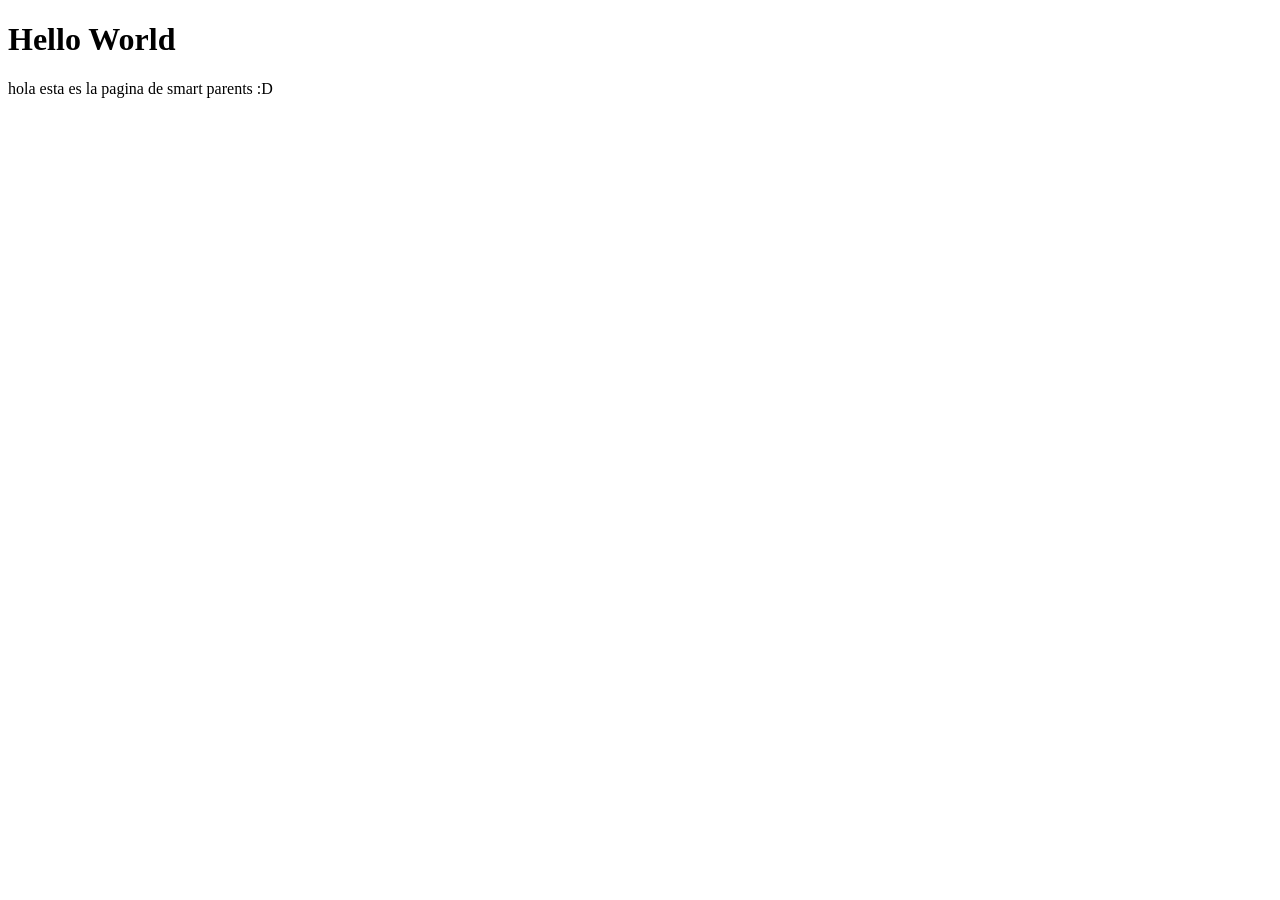
==== index.html @ 6d7f011e "se quitó el footer" ====
<!DOCTYPE html>
<html lang="en">
<head>
    <meta charset="UTF-8">
    <meta name="viewport" content="width=device-width, initial-scale=1.0">
    <title>Smart Parents - Home</title>
</head>
<body>
    <header>
        <h1>Hello World</h1>
        <p>hola esta es la pagina de smart parents :D</p>
    </header>
</body>
</html>
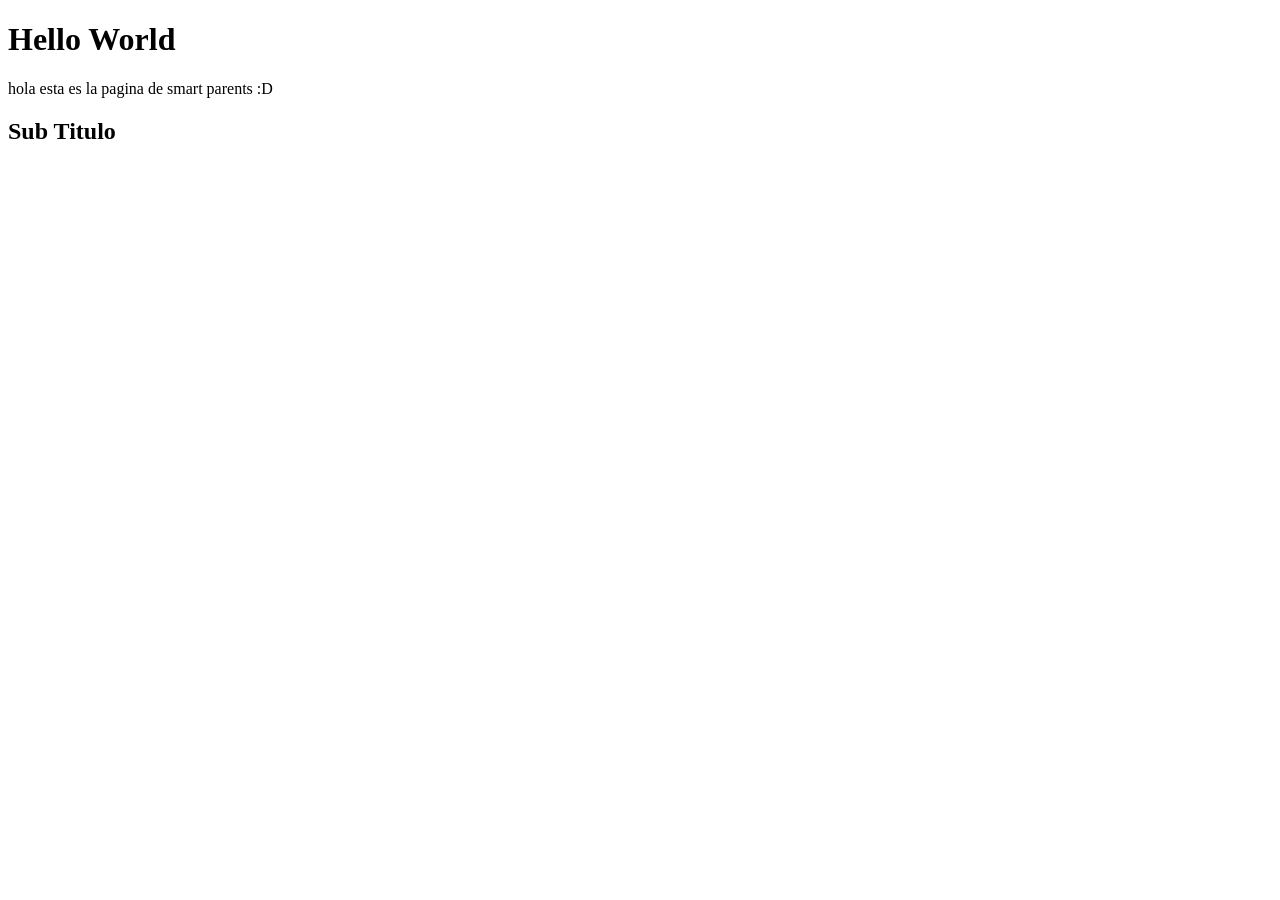
==== commit 2e61e2de: "se añadio un subtitulo" ====
--- a/index.html
+++ b/index.html
@@ -9,6 +9,7 @@
     <header>
         <h1>Hello World</h1>
         <p>hola esta es la pagina de smart parents :D</p>
+        <h2>Sub Titulo</h2>
     </header>
 </body>
 </html>
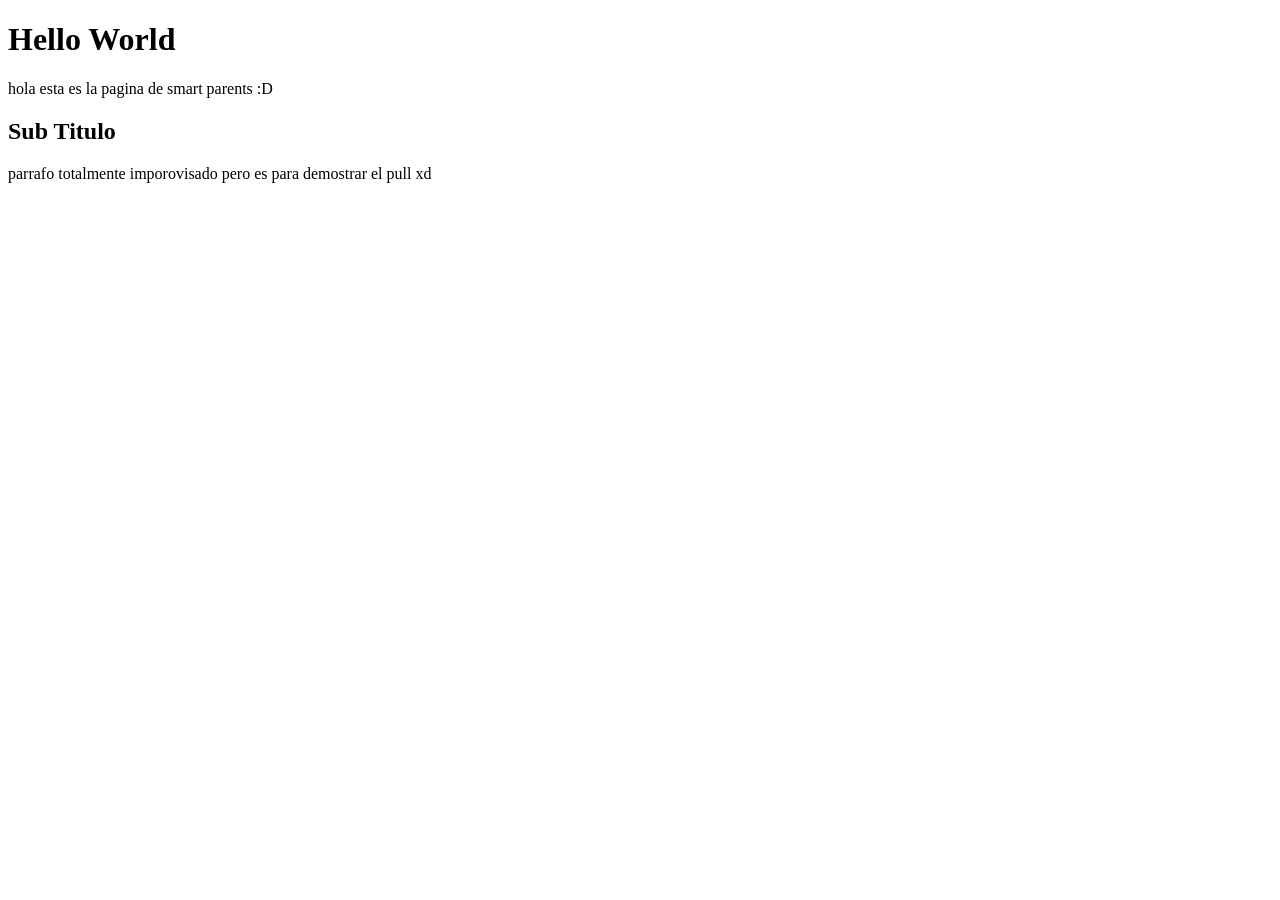
==== commit 8dc9fb1e: "se añadio un parrafo" ====
--- a/index.html
+++ b/index.html
@@ -10,6 +10,7 @@
         <h1>Hello World</h1>
         <p>hola esta es la pagina de smart parents :D</p>
         <h2>Sub Titulo</h2>
+        <p>parrafo totalmente imporovisado pero es para demostrar el pull xd</p>
     </header>
 </body>
 </html>
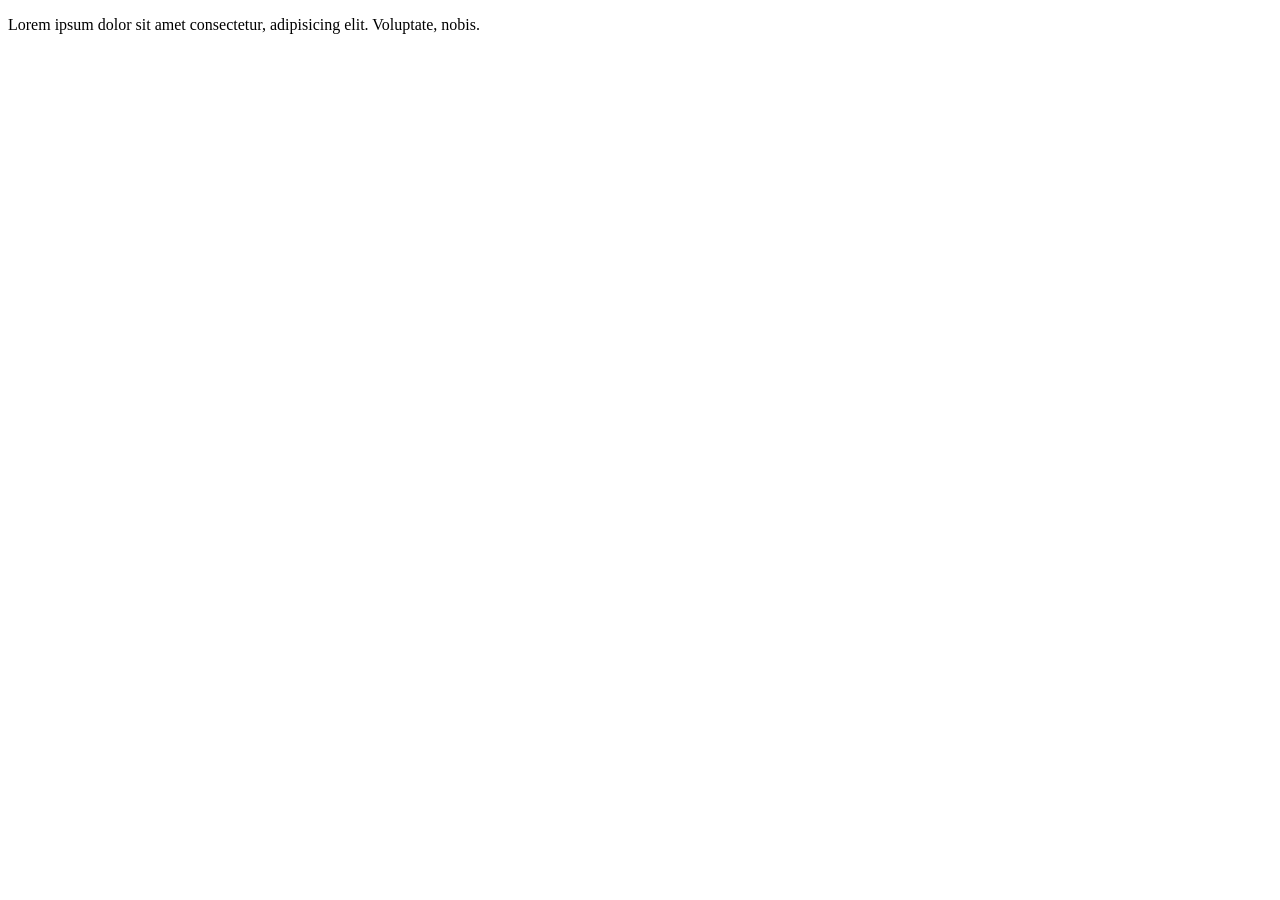
==== commit b6045b9d: "inicio de estructura de paleta de colres y organizacion del proyecto" ====
--- a/index.html
+++ b/index.html
@@ -3,14 +3,9 @@
 <head>
     <meta charset="UTF-8">
     <meta name="viewport" content="width=device-width, initial-scale=1.0">
-    <title>Smart Parents - Home</title>
+    <title>Document</title>
 </head>
 <body>
-    <header>
-        <h1>Hello World</h1>
-        <p>hola esta es la pagina de smart parents :D</p>
-        <h2>Sub Titulo</h2>
-        <p>parrafo totalmente imporovisado pero es para demostrar el pull xd</p>
-    </header>
+    <p>Lorem ipsum dolor sit amet consectetur, adipisicing elit. Voluptate, nobis.</p>
 </body>
-</html>
+</html>
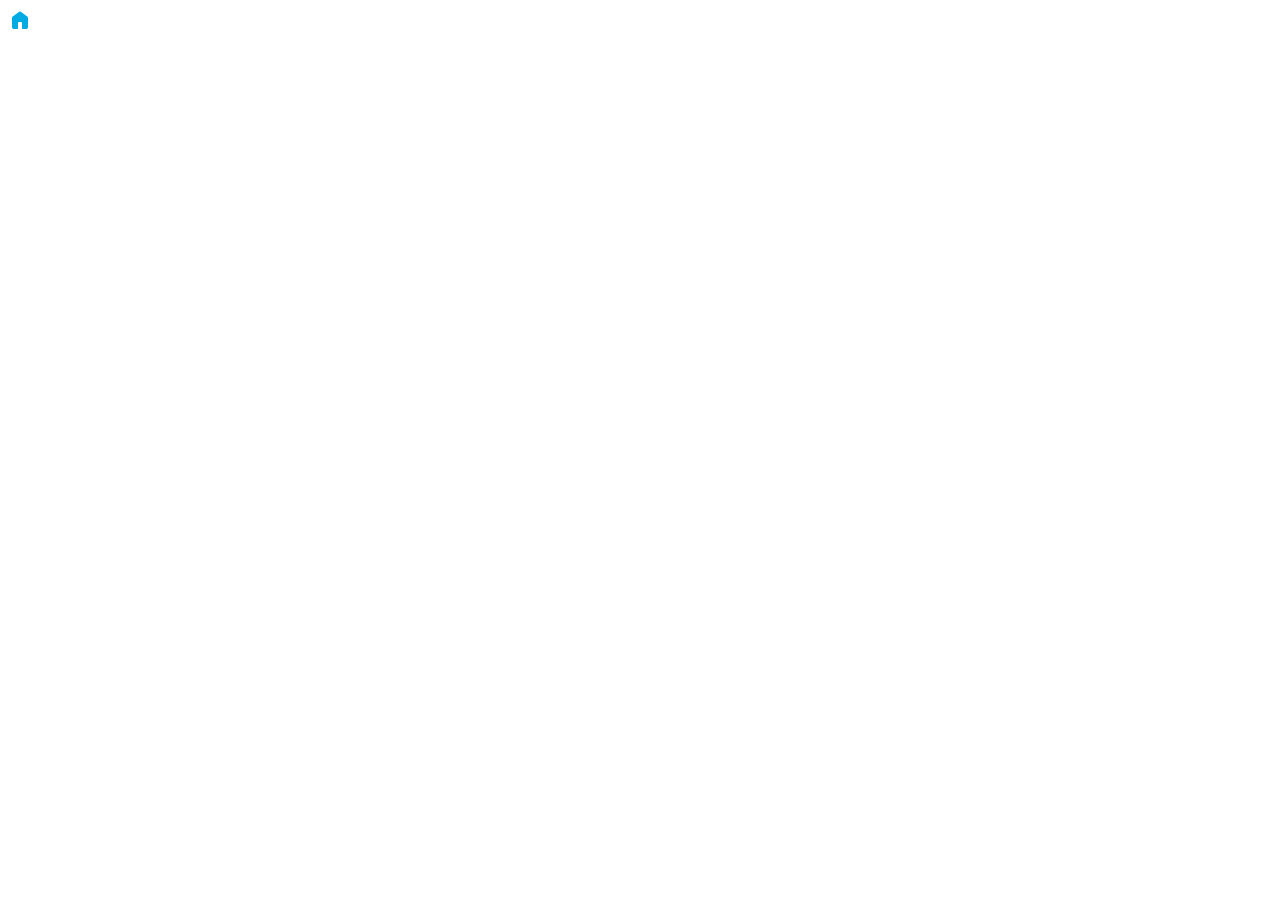
==== commit 03950667: "haciendo header" ====
--- a/index.html
+++ b/index.html
@@ -6,6 +6,8 @@
     <title>Document</title>
 </head>
 <body>
-    <p>Lorem ipsum dolor sit amet consectetur, adipisicing elit. Voluptate, nobis.</p>
+    <header>
+        <img src="/assets/img/home_24dp_00ABE4_FILL1_wght400_GRAD0_opsz24.svg" alt="Home">
+    </header>
 </body>
 </html>
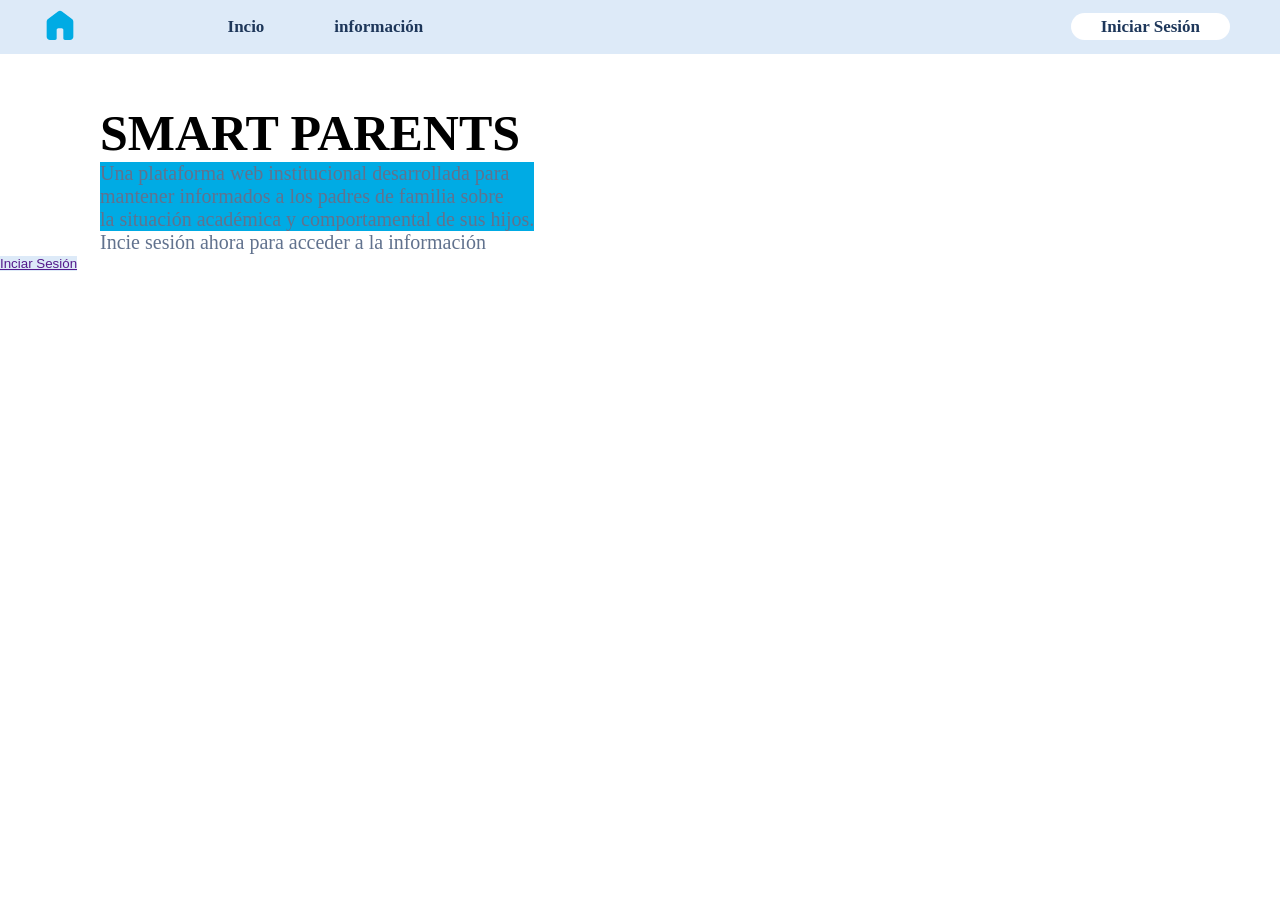
==== commit 9701f56e: "haciendo el index" ====
--- a/index.html
+++ b/index.html
@@ -4,10 +4,43 @@
     <meta charset="UTF-8">
     <meta name="viewport" content="width=device-width, initial-scale=1.0">
     <title>Document</title>
+    <link rel="stylesheet" href="assets/css/style.css">
 </head>
 <body>
     <header>
-        <img src="/assets/img/home_24dp_00ABE4_FILL1_wght400_GRAD0_opsz24.svg" alt="Home">
+        <div>
+            <img src="assets/img/home_24dp_00ABE4_FILL1_wght400_GRAD0_opsz24.svg" alt="Logo Incio" class="header__logo">
+            <a href="index.html"></a>
+        </div>
+        <nav>
+            <ul>
+                <li>
+                    <button>
+                        <a href="index.html">Incio</a>
+                    </button>
+                </li>
+                <li>
+                    <button>
+                        <a href="views/informacion.html">información</a>
+                    </button>
+                </li>
+            </ul>
+        </nav>
+        <button class="header__btn_login">
+            <a href="">Iniciar Sesión</a>
+        </button>
     </header>
+    <main>
+        <section>
+            <div class="main__texto_principal">
+                <h1 class="main__titulo_principal_index">SMART PARENTS</h1>
+                <p class="main__descripcion_principal">Una plataforma web institucional desarrollada para <br> mantener informados a los padres de familia sobre <br> la situación académica y comportamental de sus hijos.</p>
+                <p class="main__descripcion_login">Incie sesión ahora para acceder a la información</p>
+            </div>
+            <button>
+                <a href="">Inciar Sesión</a>
+            </button>
+        </section>
+    </main>
 </body>
 </html>
--- a/assets/css/style.css
+++ b/assets/css/style.css
@@ -0,0 +1,109 @@
+* {
+    padding: 0px;
+    margin: 0px;
+    box-sizing: border-box;
+}
+/* === VARIABLES === */
+
+:root {
+    /* Paleta de Colores */
+    --color-bg: #ffffff; /* Color para el fondo de las paginas, botones secundarios, texto de botones, etc */
+    --color-header: #ddeaf8; /* Color para el header de la pagina y alguna otra cosa que requiera un tono mas claro */
+    --color-btn-primary: #00abe4; /* Color para los botonoes primarios */
+    --color-btn-primario-hover: #2373ff; /* Color para cuando el boton primario tiene el cursor encima */
+    --color-heading: #1e375a; /* Color para toda clase de titulos, palabras con resalte o que requieran que esten mas oscuras */
+    --color-text-base: #61728e; /* Color para los textos */
+    --color-text-btn-hover: #2364d2; /* Color para el texto de un boton cuando el cursor este por arriba del boton */
+}
+
+/* === GENERAL === */
+
+h1 {
+    font-family: 'Poppins';
+    font-size: 50px;
+}
+
+p {
+    font-family: 'Poppins';
+    color: var(--color-text-base);
+    font-size: 20px;
+}
+
+/* === HEADER === */
+    header {
+        background-color: var(--color-header);
+        display: flex;
+        justify-content: space-between;
+        align-items: center;
+        padding-bottom: 5px;
+        padding-top: 5px;
+    }
+
+    .header__logo {
+        cursor: pointer; /* Cambia el cursor para hacer click */
+        width: 40px;
+        height: auto;
+        margin-left: 40px;
+    }
+
+    nav ul {
+        list-style: none;
+        display: flex;
+        justify-content: center;
+        gap: 70px; /* Espacio entre items */
+        padding-right: 500px;
+    }
+
+    nav ul li {
+        text-decoration: none;
+    }
+
+    nav ul li a {
+        text-decoration: none;
+        color: var(--color-heading);
+        font-weight: bold;
+        font-size: 17px;
+        font-family: 'Poppins';
+    }
+
+    nav ul li a:hover {
+        color: var(--color-text-btn-hover);
+    }
+
+    button {
+        border: none;
+        background-color: var(--color-header);
+    }
+
+    /* === LOGIN BTN === */
+        .header__btn_login a {
+            font-family: 'Poppins';
+            text-decoration: none;
+            background-color: white;
+            margin-right: 50px;
+            color: var(--color-heading);
+            font-size: 17px;
+            font-weight: bold;
+            padding-left: 30px;
+            padding-right: 30px;
+            padding-bottom: 2%;
+            padding-top: 2%;
+            border-radius: 100px; /* borde redondeado */
+        }
+
+        .header__btn_login a:hover {
+            font-family: 'Poppins';
+            color: var(--color-text-btn-hover);
+        }
+
+/* === HEADER === */
+
+.main__texto_principal {
+    margin-left:100px;
+    margin-top: 50px;
+}
+.main__descripcion_principal {
+    display: inline-block; /* Hace que la caja del texto se ajuste al texto */
+    background-color: #00abe4;
+}
+/* === MAIN === */
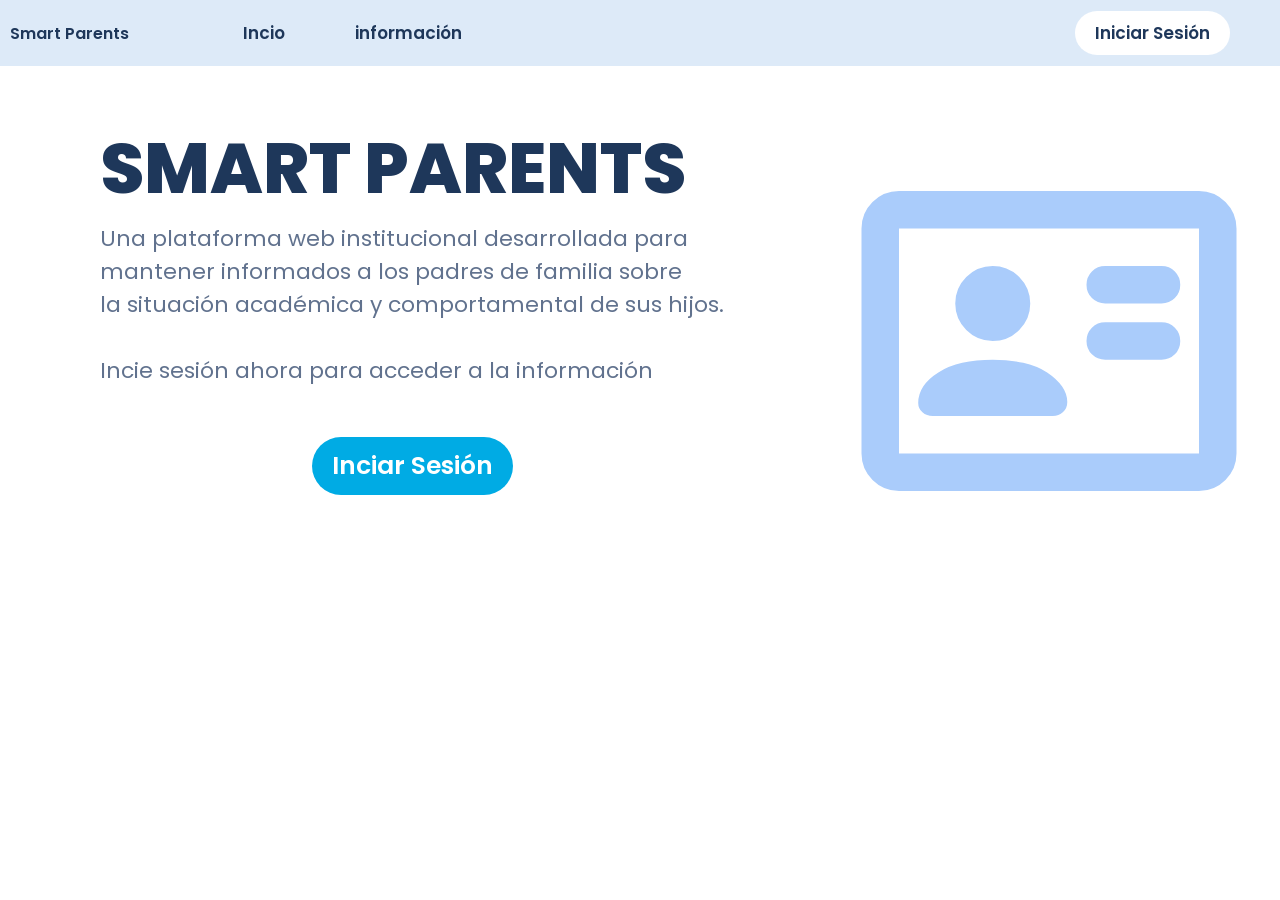
==== commit b3729dc0: "cambios en el index" ====
--- a/index.html
+++ b/index.html
@@ -4,13 +4,15 @@
     <meta charset="UTF-8">
     <meta name="viewport" content="width=device-width, initial-scale=1.0">
     <title>Document</title>
-    <link rel="stylesheet" href="assets/css/style.css">
+    <link rel="stylesheet" href="assets/css/style.css"> <!-- Conecta el CSS-->
+    <link rel="preconnect" href="https://fonts.googleapis.com"> <!-- Conecta la fuente -->
+    <link rel="preconnect" href="https://fonts.gstatic.com" crossorigin> <!-- Conecta la fuente -->
+    <link href="https://fonts.googleapis.com/css2?family=Poppins:ital,wght@0,100;0,200;0,300;0,400;0,500;0,600;0,700;0,800;0,900;1,100;1,200;1,300;1,400;1,500;1,600;1,700;1,800;1,900&display=swap" rel="stylesheet"> <!-- Conecta la fuente -->
 </head>
 <body>
     <header>
         <div>
-            <img src="assets/img/home_24dp_00ABE4_FILL1_wght400_GRAD0_opsz24.svg" alt="Logo Incio" class="header__logo">
-            <a href="index.html"></a>
+            <a href="index.html" class="header__logo">Smart Parents</a>
         </div>
         <nav>
             <ul>
@@ -31,15 +33,22 @@
         </button>
     </header>
     <main>
-        <section>
+        <section class="main__main_section">
             <div class="main__texto_principal">
-                <h1 class="main__titulo_principal_index">SMART PARENTS</h1>
-                <p class="main__descripcion_principal">Una plataforma web institucional desarrollada para <br> mantener informados a los padres de familia sobre <br> la situación académica y comportamental de sus hijos.</p>
-                <p class="main__descripcion_login">Incie sesión ahora para acceder a la información</p>
+                <h1 class="main__titulo_principal">SMART PARENTS</h1>
+                <p class="main__descripcion_principal">
+                    Una plataforma web institucional desarrollada para <br> mantener informados a los padres de familia sobre <br> la situación académica y comportamental de sus hijos. <br><br>
+                    Incie sesión ahora para acceder a la información
+                </p>
             </div>
-            <button>
-                <a href="">Inciar Sesión</a>
-            </button>
+            <div class="main__btn_login_div">
+                <button class="main__btn_login">
+                    <a href="">Inciar Sesión</a>
+                </button>
+            </div>
+        </section>
+        <section class="main__img_section">
+            <img src="assets/img/id_card.svg" alt="Card" class="card">
         </section>
     </main>
 </body>
--- a/assets/css/style.css
+++ b/assets/css/style.css
@@ -10,23 +10,147 @@
     --color-bg: #ffffff; /* Color para el fondo de las paginas, botones secundarios, texto de botones, etc */
     --color-header: #ddeaf8; /* Color para el header de la pagina y alguna otra cosa que requiera un tono mas claro */
     --color-btn-primary: #00abe4; /* Color para los botonoes primarios */
-    --color-btn-primario-hover: #2373ff; /* Color para cuando el boton primario tiene el cursor encima */
+    --color-btn-primary-hover: #2373ff; /* Color para cuando el boton primario tiene el cursor encima */
     --color-heading: #1e375a; /* Color para toda clase de titulos, palabras con resalte o que requieran que esten mas oscuras */
     --color-text-base: #61728e; /* Color para los textos */
     --color-text-btn-hover: #2364d2; /* Color para el texto de un boton cuando el cursor este por arriba del boton */
+    --color-icons: #aaccfb;
+
+    /* fonts */
+    /*
+
+    https://fonts.google.com/specimen/Poppins *SELECCIONAR EN 'Select preview text' ESCOGER LATIN PARA VER LA FUENTE CORRECTAMENTE
+
+    .poppins-thin {
+    font-family: "Poppins", sans-serif;
+    font-weight: 100;
+    font-style: normal;
+}
+
+.poppins-extralight {
+    font-family: "Poppins", sans-serif;
+    font-weight: 200;
+    font-style: normal;
+}
+
+.poppins-light {
+    font-family: "Poppins", sans-serif;
+    font-weight: 300;
+    font-style: normal;
+}
+
+.poppins-regular {
+    font-family: "Poppins", sans-serif;
+    font-weight: 400;
+    font-style: normal;
+}
+
+.poppins-medium {
+    font-family: "Poppins", sans-serif;
+    font-weight: 500;
+    font-style: normal;
+}
+
+.poppins-semibold {
+    font-family: "Poppins", sans-serif;
+    font-weight: 600;
+    font-style: normal;
+}
+
+.poppins-bold {
+    font-family: "Poppins", sans-serif;
+    font-weight: 700;
+    font-style: normal;
+}
+
+.poppins-extrabold {
+    font-family: "Poppins", sans-serif;
+    font-weight: 800;
+    font-style: normal;
+}
+
+.poppins-black {
+    font-family: "Poppins", sans-serif;
+    font-weight: 900;
+    font-style: normal;
+}
+
+.poppins-thin-italic {
+    font-family: "Poppins", sans-serif;
+    font-weight: 100;
+    font-style: italic;
+}
+
+.poppins-extralight-italic {
+    font-family: "Poppins", sans-serif;
+    font-weight: 200;
+    font-style: italic;
+}
+
+.poppins-light-italic {
+    font-family: "Poppins", sans-serif;
+    font-weight: 300;
+    font-style: italic;
+}
+
+.poppins-regular-italic {
+    font-family: "Poppins", sans-serif;
+    font-weight: 400;
+    font-style: italic;
+}
+
+.poppins-medium-italic {
+    font-family: "Poppins", sans-serif;
+    font-weight: 500;
+    font-style: italic;
+}
+
+.poppins-semibold-italic {
+    font-family: "Poppins", sans-serif;
+    font-weight: 600;
+    font-style: italic;
+}
+
+.poppins-bold-italic {
+    font-family: "Poppins", sans-serif;
+    font-weight: 700;
+    font-style: italic;
+}
+
+.poppins-extrabold-italic {
+    font-family: "Poppins", sans-serif;
+    font-weight: 800;
+    font-style: italic;
+}
+
+.poppins-black-italic {
+    font-family: "Poppins", sans-serif;
+    font-weight: 900;
+    font-style: italic;
+}
+
+    */
 }
 
 /* === GENERAL === */
 
 h1 {
-    font-family: 'Poppins';
-    font-size: 50px;
+    font-family: "Poppins", sans-serif;
+    font-weight: 800;
+    font-style: normal;
+    font-size: 70px;
 }
 
 p {
-    font-family: 'Poppins';
+    font-family: "Poppins", sans-serif;
+    font-weight: 400;
+    font-style: normal;
     color: var(--color-text-base);
     font-size: 20px;
+}
+
+main {
+    display: flex;
 }
 
 /* === HEADER === */
@@ -35,15 +159,18 @@
         display: flex;
         justify-content: space-between;
         align-items: center;
-        padding-bottom: 5px;
-        padding-top: 5px;
+        padding-bottom: 20px;
+        padding-top: 20px;
     }
 
     .header__logo {
         cursor: pointer; /* Cambia el cursor para hacer click */
-        width: 40px;
-        height: auto;
-        margin-left: 40px;
+        text-decoration: none;
+        font-family: "Poppins", sans-serif;
+        font-weight: 600;
+        font-style: normal;
+        color: var(--color-heading);
+        margin-left: 10px;
     }
 
     nav ul {
@@ -59,11 +186,12 @@
     }
 
     nav ul li a {
+        font-family: "Poppins", sans-serif;
+        font-weight: 600;
+        font-style: normal;
         text-decoration: none;
         color: var(--color-heading);
-        font-weight: bold;
         font-size: 17px;
-        font-family: 'Poppins';
     }
 
     nav ul li a:hover {
@@ -77,33 +205,89 @@
 
     /* === LOGIN BTN === */
         .header__btn_login a {
-            font-family: 'Poppins';
+            font-family: "Poppins", sans-serif;
+            font-weight: 600;
+            font-style: normal;
             text-decoration: none;
             background-color: white;
             margin-right: 50px;
             color: var(--color-heading);
             font-size: 17px;
-            font-weight: bold;
-            padding-left: 30px;
-            padding-right: 30px;
-            padding-bottom: 2%;
-            padding-top: 2%;
+            padding-left: 20px;
+            padding-right: 20px;
+            padding-bottom: 10px;
+            padding-top: 10px;
             border-radius: 100px; /* borde redondeado */
         }
 
         .header__btn_login a:hover {
-            font-family: 'Poppins';
             color: var(--color-text-btn-hover);
         }
 
 /* === HEADER === */
 
-.main__texto_principal {
+/* === MAIN === */
+
+.main__main_section {
+    display: inline-block;
     margin-left:100px;
     margin-top: 50px;
+    padding-bottom: 5px;
+}
+.main__titulo_principal {
+    font-family: "Poppins", sans-serif;
+    font-weight: 800;
+    font-style: normal;
+    font-size: 70px;
+    color: var(--color-heading);
 }
 .main__descripcion_principal {
+    font-family: "Poppins", sans-serif;
+    font-weight: 400;
+    font-style: normal;
     display: inline-block; /* Hace que la caja del texto se ajuste al texto */
-    background-color: #00abe4;
+    color: var(--color-text-base);
+    font-size: 22px;
+}
+.main__btn_login {
+    background-color: var(--color-bg);
+    border-radius: 50px;
+}
+.main__btn_login_div {
+    display: flex;
+    justify-content: center;
+    margin-top: 50px;
+}
+.main__btn_login a {
+    font-family: "Poppins", sans-serif;
+    font-weight: 600;
+    font-style: normal;
+    background-color: var(--color-btn-primary);
+    text-decoration: none;
+    color: var(--color-bg);
+    font-size: 25px;
+    padding-left: 20px;
+    padding-right: 20px;
+    padding-bottom: 10px;
+    padding-top: 10px;
+    display: inline-block;
+    border-radius: 50px;
+}
+.main__btn_login a:hover {
+    background-color: var(--color-btn-primary-hover);
+}
+
+/* === CARD / IMG === */
+.main__img_section {
+    display: flex;
+    justify-content: flex-end;
+    align-items: center;
+    margin-left: 100px;
+    margin-top: 50px;
+}
+
+.card {
+    height: 450px;
+    width: auto;
 }
 /* === MAIN === */
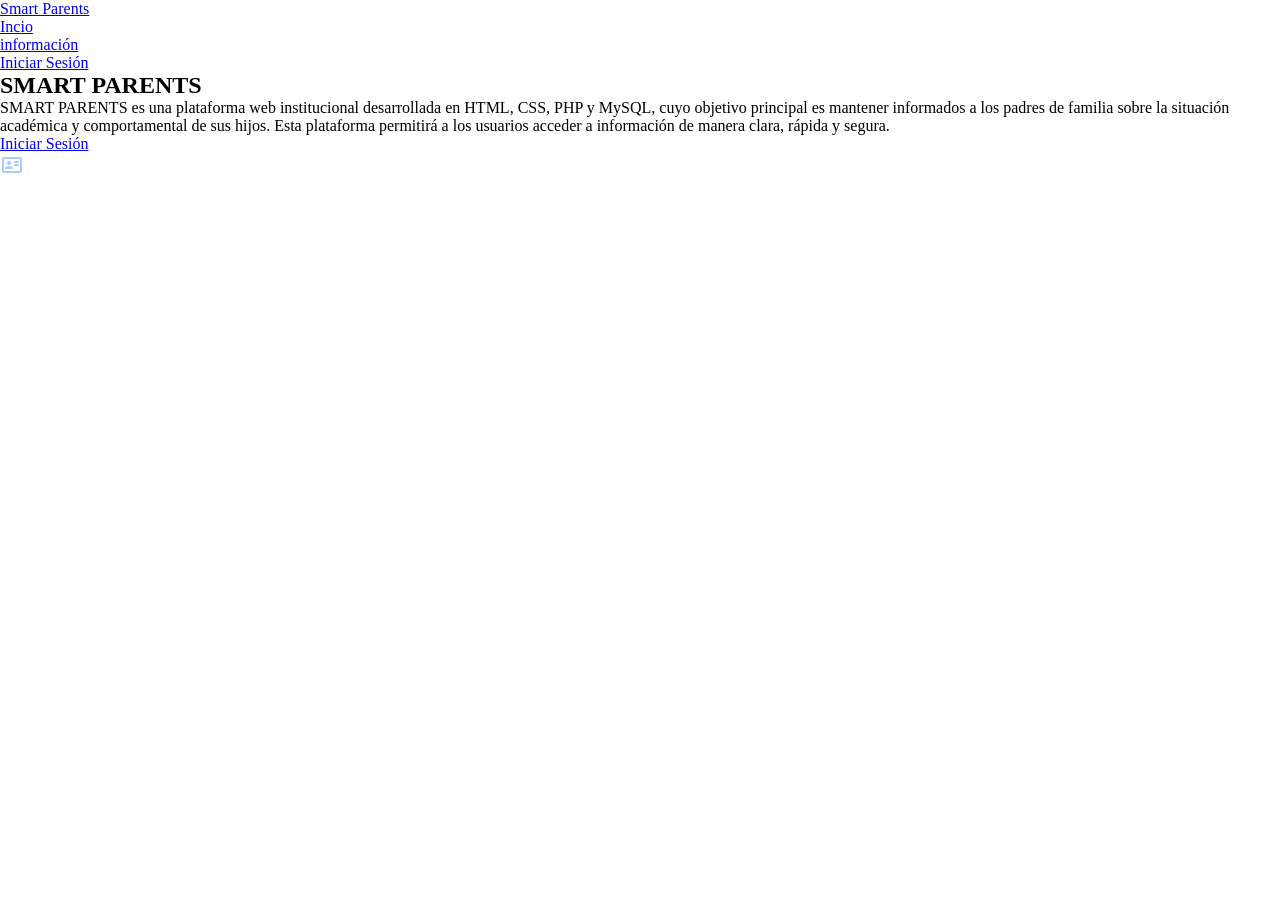
==== commit 9b6e14b4: "Re-estructuracion de la pagina" ====
--- a/index.html
+++ b/index.html
@@ -10,45 +10,27 @@
     <link href="https://fonts.googleapis.com/css2?family=Poppins:ital,wght@0,100;0,200;0,300;0,400;0,500;0,600;0,700;0,800;0,900;1,100;1,200;1,300;1,400;1,500;1,600;1,700;1,800;1,900&display=swap" rel="stylesheet"> <!-- Conecta la fuente -->
 </head>
 <body>
-    <header>
-        <div>
-            <a href="index.html" class="header__logo">Smart Parents</a>
-        </div>
-        <nav>
-            <ul>
-                <li>
-                    <button>
-                        <a href="index.html">Incio</a>
-                    </button>
-                </li>
-                <li>
-                    <button>
-                        <a href="views/informacion.html">información</a>
-                    </button>
-                </li>
+    <header class="header">
+        <div class="header_logo"><a href="index.html">Smart Parents</a></div>
+        <nav class="nav">
+            <ul class="nav_list">
+                <li><a href="index.html">Incio</a></li>
+                <li><a href="views/informacion.html">información</a></li>
             </ul>
         </nav>
-        <button class="header__btn_login">
-            <a href="">Iniciar Sesión</a>
-        </button>
+        <div class="nav_login"><a href="#">Iniciar Sesión</a></div>
     </header>
-    <main>
-        <section class="main__main_section">
-            <div class="main__texto_principal">
-                <h1 class="main__titulo_principal">SMART PARENTS</h1>
-                <p class="main__descripcion_principal">
-                    Una plataforma web institucional desarrollada para <br> mantener informados a los padres de familia sobre <br> la situación académica y comportamental de sus hijos. <br><br>
-                    Incie sesión ahora para acceder a la información
-                </p>
-            </div>
-            <div class="main__btn_login_div">
-                <button class="main__btn_login">
-                    <a href="">Inciar Sesión</a>
-                </button>
-            </div>
+
+    <main class="main">
+        <section class="main_content">
+            <h1 class="main_title">SMART PARENTS</h1>
+            <p class="main_text">
+                SMART PARENTS es una plataforma web institucional desarrollada en HTML, CSS, PHP y MySQL, cuyo objetivo principal es mantener informados a los padres de familia sobre la situación académica y comportamental de sus hijos. Esta plataforma permitirá a los usuarios acceder a información de manera clara, rápida y segura.
+            </p>
+            <a href="#" class="main_login_btn">Iniciar Sesión</a>
         </section>
-        <section class="main__img_section">
-            <img src="assets/img/id_card.svg" alt="Card" class="card">
+        <section>
+            <img src="assets/img/id_card.svg" alt="ilustracion de tarjeta">
         </section>
     </main>
 </body>
--- a/assets/css/style.css
+++ b/assets/css/style.css
@@ -21,273 +21,15 @@
 
     https://fonts.google.com/specimen/Poppins *SELECCIONAR EN 'Select preview text' ESCOGER LATIN PARA VER LA FUENTE CORRECTAMENTE
 
-    .poppins-thin {
+    .poppins {
     font-family: "Poppins", sans-serif;
     font-weight: 100;
     font-style: normal;
-}
-
-.poppins-extralight {
-    font-family: "Poppins", sans-serif;
-    font-weight: 200;
-    font-style: normal;
-}
-
-.poppins-light {
-    font-family: "Poppins", sans-serif;
-    font-weight: 300;
-    font-style: normal;
-}
-
-.poppins-regular {
-    font-family: "Poppins", sans-serif;
-    font-weight: 400;
-    font-style: normal;
-}
-
-.poppins-medium {
-    font-family: "Poppins", sans-serif;
-    font-weight: 500;
-    font-style: normal;
-}
-
-.poppins-semibold {
-    font-family: "Poppins", sans-serif;
-    font-weight: 600;
-    font-style: normal;
-}
-
-.poppins-bold {
-    font-family: "Poppins", sans-serif;
-    font-weight: 700;
-    font-style: normal;
-}
-
-.poppins-extrabold {
-    font-family: "Poppins", sans-serif;
-    font-weight: 800;
-    font-style: normal;
-}
-
-.poppins-black {
-    font-family: "Poppins", sans-serif;
-    font-weight: 900;
-    font-style: normal;
-}
-
-.poppins-thin-italic {
-    font-family: "Poppins", sans-serif;
-    font-weight: 100;
-    font-style: italic;
-}
-
-.poppins-extralight-italic {
-    font-family: "Poppins", sans-serif;
-    font-weight: 200;
-    font-style: italic;
-}
-
-.poppins-light-italic {
-    font-family: "Poppins", sans-serif;
-    font-weight: 300;
-    font-style: italic;
-}
-
-.poppins-regular-italic {
-    font-family: "Poppins", sans-serif;
-    font-weight: 400;
-    font-style: italic;
-}
-
-.poppins-medium-italic {
-    font-family: "Poppins", sans-serif;
-    font-weight: 500;
-    font-style: italic;
-}
-
-.poppins-semibold-italic {
-    font-family: "Poppins", sans-serif;
-    font-weight: 600;
-    font-style: italic;
-}
-
-.poppins-bold-italic {
-    font-family: "Poppins", sans-serif;
-    font-weight: 700;
-    font-style: italic;
-}
-
-.poppins-extrabold-italic {
-    font-family: "Poppins", sans-serif;
-    font-weight: 800;
-    font-style: italic;
-}
-
-.poppins-black-italic {
-    font-family: "Poppins", sans-serif;
-    font-weight: 900;
-    font-style: italic;
-}
-
     */
-}
+};
 
 /* === GENERAL === */
-
-h1 {
-    font-family: "Poppins", sans-serif;
-    font-weight: 800;
-    font-style: normal;
-    font-size: 70px;
-}
-
-p {
-    font-family: "Poppins", sans-serif;
-    font-weight: 400;
-    font-style: normal;
-    color: var(--color-text-base);
-    font-size: 20px;
-}
-
-main {
-    display: flex;
-}
-
 /* === HEADER === */
-    header {
-        background-color: var(--color-header);
-        display: flex;
-        justify-content: space-between;
-        align-items: center;
-        padding-bottom: 20px;
-        padding-top: 20px;
-    }
-
-    .header__logo {
-        cursor: pointer; /* Cambia el cursor para hacer click */
-        text-decoration: none;
-        font-family: "Poppins", sans-serif;
-        font-weight: 600;
-        font-style: normal;
-        color: var(--color-heading);
-        margin-left: 10px;
-    }
-
-    nav ul {
-        list-style: none;
-        display: flex;
-        justify-content: center;
-        gap: 70px; /* Espacio entre items */
-        padding-right: 500px;
-    }
-
-    nav ul li {
-        text-decoration: none;
-    }
-
-    nav ul li a {
-        font-family: "Poppins", sans-serif;
-        font-weight: 600;
-        font-style: normal;
-        text-decoration: none;
-        color: var(--color-heading);
-        font-size: 17px;
-    }
-
-    nav ul li a:hover {
-        color: var(--color-text-btn-hover);
-    }
-
-    button {
-        border: none;
-        background-color: var(--color-header);
-    }
-
-    /* === LOGIN BTN === */
-        .header__btn_login a {
-            font-family: "Poppins", sans-serif;
-            font-weight: 600;
-            font-style: normal;
-            text-decoration: none;
-            background-color: white;
-            margin-right: 50px;
-            color: var(--color-heading);
-            font-size: 17px;
-            padding-left: 20px;
-            padding-right: 20px;
-            padding-bottom: 10px;
-            padding-top: 10px;
-            border-radius: 100px; /* borde redondeado */
-        }
-
-        .header__btn_login a:hover {
-            color: var(--color-text-btn-hover);
-        }
-
 /* === HEADER === */
-
 /* === MAIN === */
-
-.main__main_section {
-    display: inline-block;
-    margin-left:100px;
-    margin-top: 50px;
-    padding-bottom: 5px;
-}
-.main__titulo_principal {
-    font-family: "Poppins", sans-serif;
-    font-weight: 800;
-    font-style: normal;
-    font-size: 70px;
-    color: var(--color-heading);
-}
-.main__descripcion_principal {
-    font-family: "Poppins", sans-serif;
-    font-weight: 400;
-    font-style: normal;
-    display: inline-block; /* Hace que la caja del texto se ajuste al texto */
-    color: var(--color-text-base);
-    font-size: 22px;
-}
-.main__btn_login {
-    background-color: var(--color-bg);
-    border-radius: 50px;
-}
-.main__btn_login_div {
-    display: flex;
-    justify-content: center;
-    margin-top: 50px;
-}
-.main__btn_login a {
-    font-family: "Poppins", sans-serif;
-    font-weight: 600;
-    font-style: normal;
-    background-color: var(--color-btn-primary);
-    text-decoration: none;
-    color: var(--color-bg);
-    font-size: 25px;
-    padding-left: 20px;
-    padding-right: 20px;
-    padding-bottom: 10px;
-    padding-top: 10px;
-    display: inline-block;
-    border-radius: 50px;
-}
-.main__btn_login a:hover {
-    background-color: var(--color-btn-primary-hover);
-}
-
-/* === CARD / IMG === */
-.main__img_section {
-    display: flex;
-    justify-content: flex-end;
-    align-items: center;
-    margin-left: 100px;
-    margin-top: 50px;
-}
-
-.card {
-    height: 450px;
-    width: auto;
-}
 /* === MAIN === */
